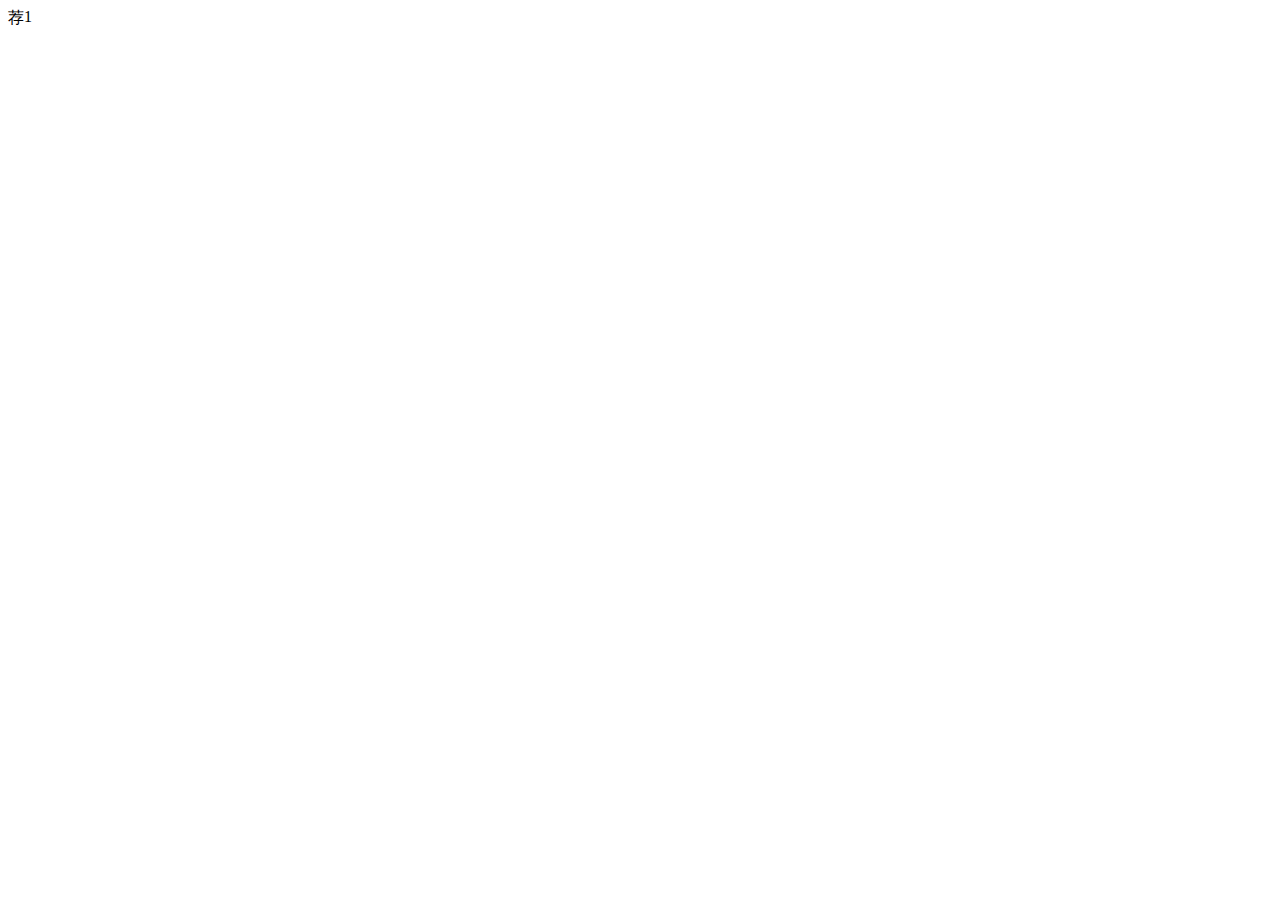
==== index2.html @ 60d1cabb "20191209" ====
<!DOCTYPE html>
<html lang="en">

<head>
    <meta charset="UTF-8">
    <meta name="robots" content="noindex,follow" />
    <meta name="viewport" content="width=device-width, initial-scale=1.0">
    <title>TEST</title>
    <link rel="stylesheet" href="style1.css" type="text/css" />
</head>

<body>
    <div class="bg-img">

            <div class="adv">荐 <div class="new">1</div></div>
    </div>
    <!--     <a title="#" href="#" style="width: 238px;height: 340px;>
        <div">
            <img src="https://static.ifun.tv/upload/video/201911181323562361755.gif?w=238&format=jpg " alt="photo">
            <div class="shadow-bar">
                <img src="" alt="">
                <p class="text-red">1</p>
            </div>
        </div>
    </a>

    <div class="title-box">
        <title><a href="">###</a></title>
        <p></p>
    </div> -->
</body>

</html>
---- style1.css ----
.box-size{
    width: 238px;
    height: 320px;
    border: 1px solid rgba(0, 0, 0, 0.0);
    box-shadow: inset 0 1px 0 rgba(255, 255, 255, 0.2);
}

.bg-img{
    background-image: url("https://static.ifun.tv/upload/video/201911181323562361755.gif");
    width: 238px;
    height: 340px;
    background-size:contain; 
    position: relative;
}
.adv {
    position: absolute;
    padding-top: 0;
    float: left;
}
.new{
    float: right;
    float: right;
}
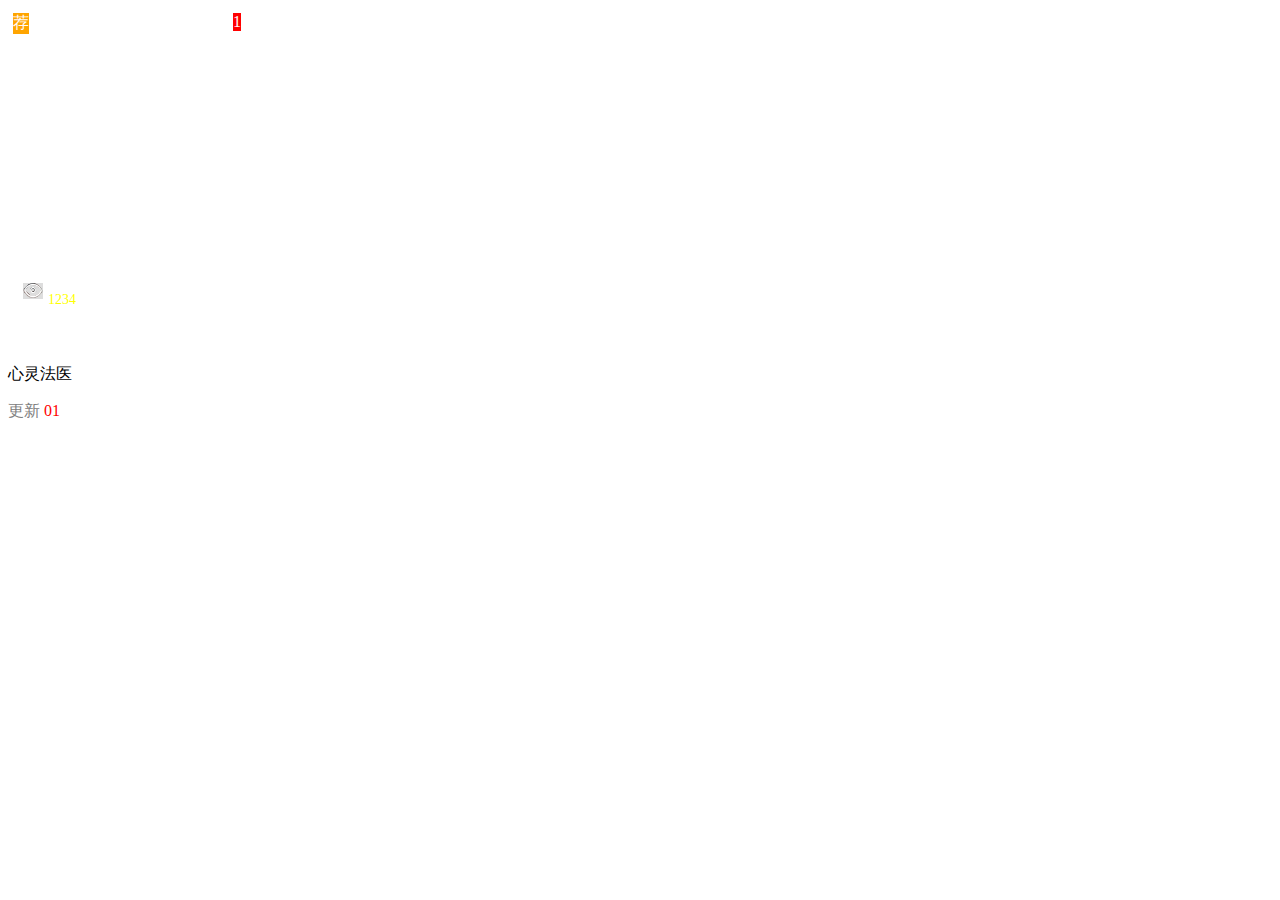
==== commit f18663e7: "Update index2.html" ====
--- a/index2.html
+++ b/index2.html
@@ -12,7 +12,20 @@
 <body>
     <div class="bg-img">
 
-            <div class="adv">荐 <div class="new">1</div></div>
+            <div class="adv">荐</div>
+            <div class="new">1</div>
+            <div class="box-shadow">
+                    <img class="eye" src="images\eyes.png" alt="">
+                    <p class="eye-num">1234</p>
+            </div>
+            <div class="box-title">
+                <p class="title">心灵法医</p>
+                <p style="display: inline;color: grey;">更新 <p class="episode" style="color:red;font: size 14px;">01</p></p>
+            </div>
+
+
+            </div>
+        </div>
     </div>
     <!--     <a title="#" href="#" style="width: 238px;height: 340px;>
         <div">
@@ -30,4 +43,4 @@
     </div> -->
 </body>
 
-</html>+</html>
--- a/style1.css
+++ b/style1.css
@@ -14,10 +14,42 @@
 }
 .adv {
     position: absolute;
-    padding-top: 0;
+    margin: 5px;
     float: left;
+    background: orange;
+    color: snow;
 }
 .new{
+    margin: 5px;
     float: right;
-    float: right;
-}+    background: red;
+    color: snow;
+}
+.box-shadow{
+    width: 238px;
+    height: 100px;
+    color: red;
+    position: absolute;
+    bottom: -30px;
+}
+.eye {
+    margin: 5px;
+    padding-left: 10px;
+    float: left;
+    color: snow;
+}
+.eye-num {
+    padding-left: 40px;
+    font-size: 14px;
+    color: yellow;
+}
+.box-title{
+    width: 238px;
+    height: 100px;
+    position: absolute;
+    bottom: -100px;
+}
+.episode{
+display: inline;
+    
+}
